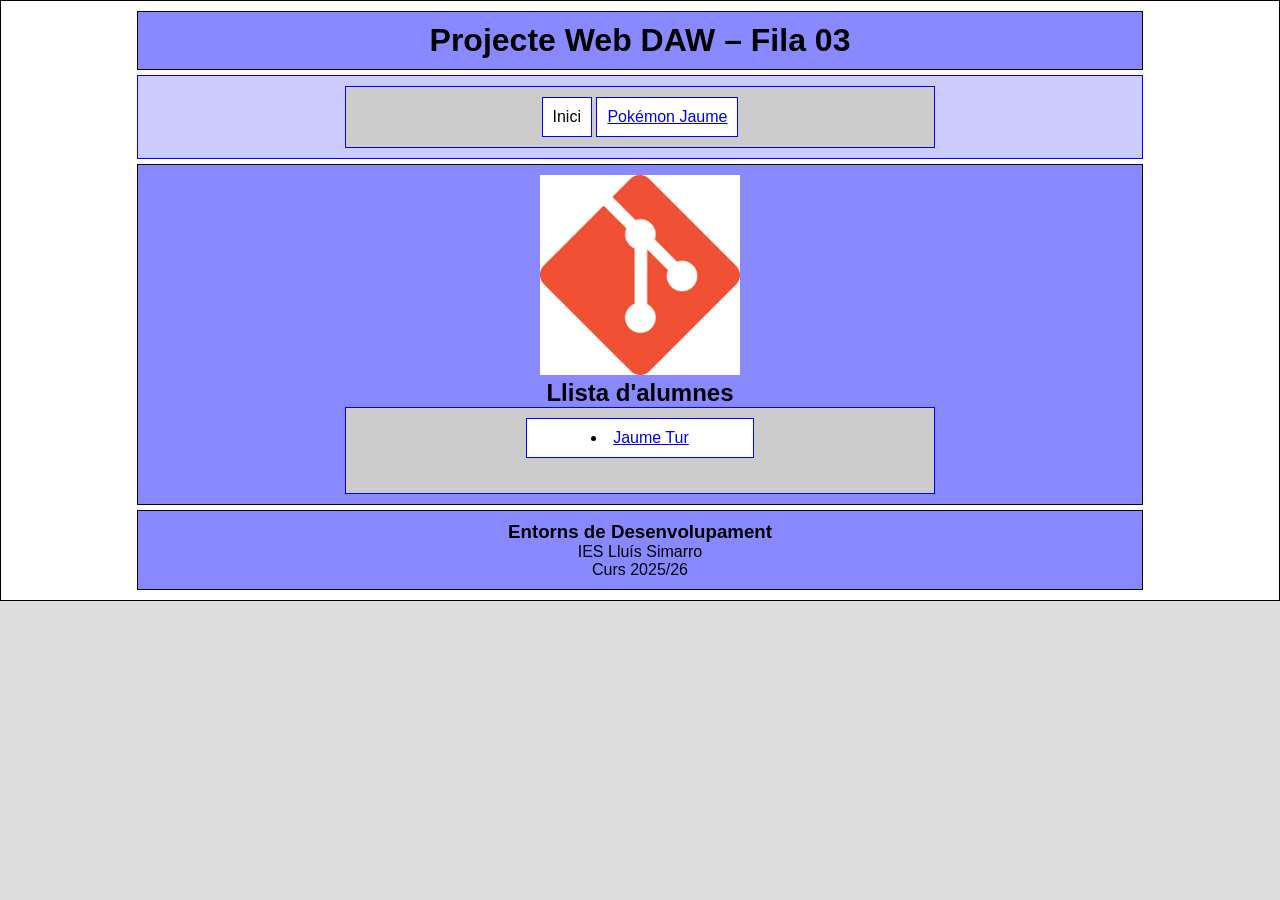
==== index.html @ 20438214 "Commit 3: Apartat Pokémon Jaume creat" ====
<!DOCTYPE html>
<html lang="ca">
<head>
  <meta charset="utf-8">
  <title>Projecte Web DAW – Treballant amb GIT</title>
  <link rel="stylesheet" href="./css/estils.css">
</head>

<body>
  <div id="contenidor">
  
    <header id="cap">
        <h1>Projecte Web DAW – Fila 03</h1>
    </header>

    <nav id="menu">
        <ul>
            <li>Inici</li>
            <li><a href="include/pokemon_jaume/pagina1.html">Pokémon Jaume</a></li>
        </ul>
    </nav>

    <main id="principal">

        <figure>
            <img src="./img/git.png" alt="Logo Git" class="imatge">
        </figure>

        <h2>Llista d'alumnes</h2>

        <ul id="llistat-alumnes">
            <li><a href="include/jaume_tur.html">Jaume Tur</a></li>
        </ul>

    </main>

    <footer id="peu">
        <h3>Entorns de Desenvolupament</h3>
        <p>IES Lluís Simarro <br> Curs 2025/26</p>
    </footer>

  </div>
</body>
</html>
---- css/estils.css ----
/* Estils web */
*{
	padding:0;
	margin:0;
	box-sizing:border-box;
	font-family:Arial, Helvetica, sans-serif;
}	
body{
	background-color:#DDD;
}

#contenidor{
	background-color:#FFF;
	margin-left:auto;
	margin-right:auto;
	text-align:center;
	padding:10px;
	border:solid black 1px;
	}
#cap{
	width:80%;
	background-color:#88F;
	margin-left:auto;
	margin-right:auto;
	text-align:center;
	padding:10px;
	border:solid black 1px;
	margin-bottom:5px;
	}
#menu{
	background-color:#CCF;
	width:80%;
	margin-left:auto;
	margin-right:auto;
	text-align:center;
	padding:10px;
	border:solid blue 1px;
	margin-bottom:5px;
	}
#menu ul{
	background-color:#CCC;
	margin-left:auto;
	margin-right:auto;
	text-align:center;
	padding:10px;
	border:solid blue 1px;
	width: 60%;
	}
#menu ul li{
	background-color:#FFF;
	list-style-type:none;
	display:inline-block;
	margin-left:auto;
	margin-right:auto;
	text-align:center;
	padding:10px;
	border:solid blue 1px;
}


#principal{
	width:80%;
	background-color:#88F;
	margin-left:auto;
	margin-right:auto;
	text-align:center;
	padding:10px;
	border:solid black 1px;
	margin-bottom:5px;
	}

#principal ul{
	background-color:#CCC;
	margin-left:auto;
	margin-right:auto;
	text-align:center;
	padding:10px;
	border:solid blue 1px;
	width: 60%;
	}
#principal ul li{
	background-color:#FFF;
	list-style-position: inside;
	margin-left:auto;
	margin-right:auto;
	text-align:center;
	padding:10px;
	border:solid blue 1px;
	width: 40%
}

#peu{
	width:80%;
	background-color:#88F;
	margin-left:auto;
	margin-right:auto;
	text-align:center;
	padding:10px;
	border:solid black 1px;
	}
.imatge{
	width:200px;
}
.imatgealumne{
	width:600px;
}
.imatgefoto{
	width:700px;
}


#llistat-alumnes li {
    margin-bottom: 25px; 
}

#llistat-alumnes figure {
    margin-top: 10px; 
}

.imatge-poblacio {
    width: 150px; 
    border-radius: 6px;
    margin-top: 10px;
}
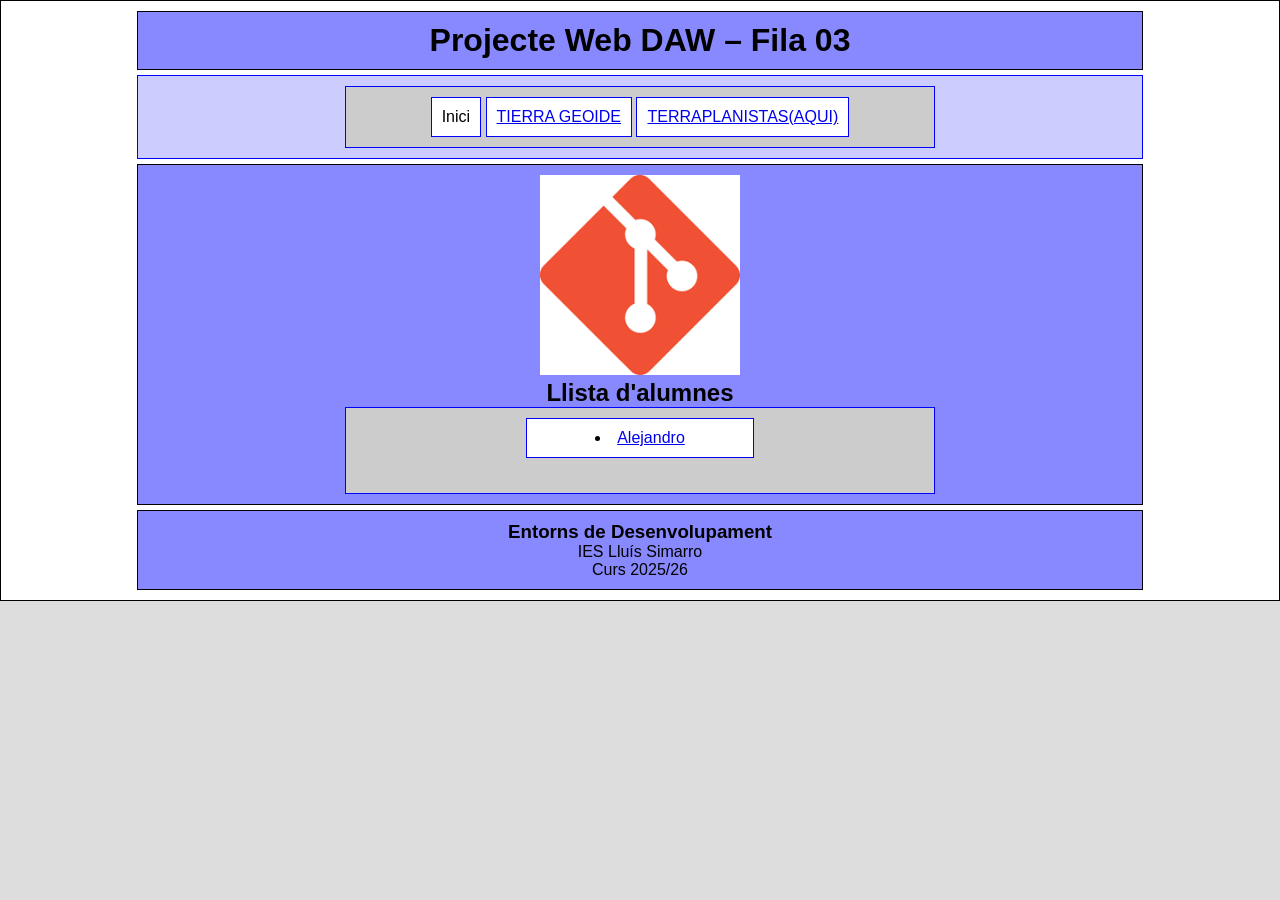
==== commit 5e0df1d3: "Apartat TERRAPLANA/GEOIDE" ====
--- a/index.html
+++ b/index.html
@@ -16,7 +16,9 @@
     <nav id="menu">
         <ul>
             <li>Inici</li>
-            <li><a href="include/pokemon_jaume/pagina1.html">Pokémon Jaume</a></li>
+            <li><a href="include/TierraGeoide/geoide.html">TIERRA GEOIDE</a></li>
+            <li><a href="include/TierraGeoide/tierraplana.html">TERRAPLANISTAS(AQUI)</a></li>
+            
         </ul>
     </nav>
 
@@ -29,7 +31,7 @@
         <h2>Llista d'alumnes</h2>
 
         <ul id="llistat-alumnes">
-            <li><a href="include/jaume_tur.html">Jaume Tur</a></li>
+            <li> <a href="./html/alejandro.html">Alejandro</a><br></li>
         </ul>
 
     </main>
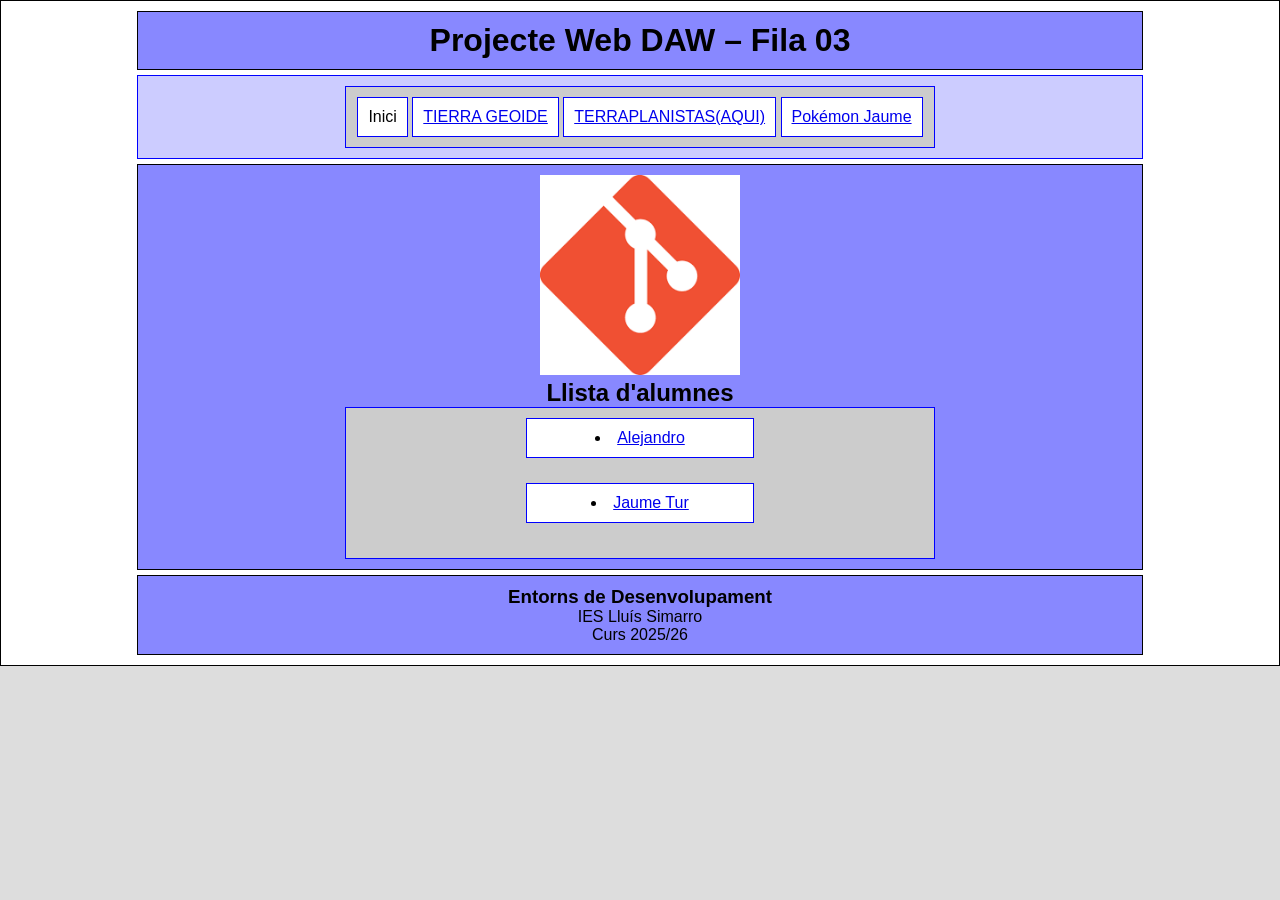
==== commit 8c779c92: "Merge branch 'main' into brancaAlejandro" ====
--- a/index.html
+++ b/index.html
@@ -16,9 +16,11 @@
     <nav id="menu">
         <ul>
             <li>Inici</li>
+
             <li><a href="include/TierraGeoide/geoide.html">TIERRA GEOIDE</a></li>
             <li><a href="include/TierraGeoide/tierraplana.html">TERRAPLANISTAS(AQUI)</a></li>
-            
+            <li><a href="include/pokemon_jaume/pagina1.html">Pokémon Jaume</a></li>
+
         </ul>
     </nav>
 
@@ -31,7 +33,10 @@
         <h2>Llista d'alumnes</h2>
 
         <ul id="llistat-alumnes">
+
             <li> <a href="./html/alejandro.html">Alejandro</a><br></li>
+            <li><a href="include/jaume_tur.html">Jaume Tur</a></li>
+
         </ul>
 
     </main>
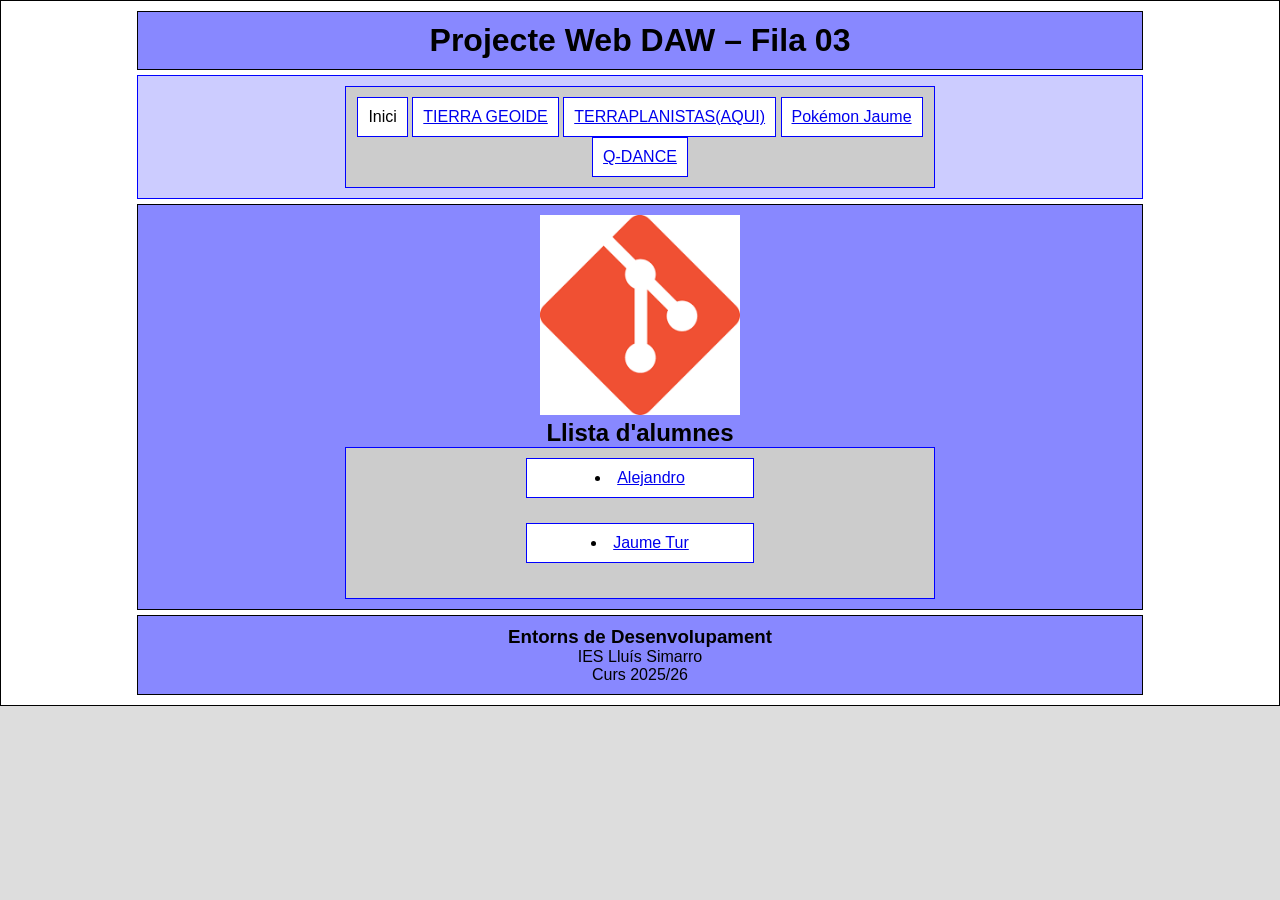
==== commit ebf5565c: "Apartat Q-Dance incluit" ====
--- a/index.html
+++ b/index.html
@@ -20,6 +20,7 @@
             <li><a href="include/TierraGeoide/geoide.html">TIERRA GEOIDE</a></li>
             <li><a href="include/TierraGeoide/tierraplana.html">TERRAPLANISTAS(AQUI)</a></li>
             <li><a href="include/pokemon_jaume/pagina1.html">Pokémon Jaume</a></li>
+            <li><a href="include/QDance/index.html">Q-DANCE</a></li>
 
         </ul>
     </nav>
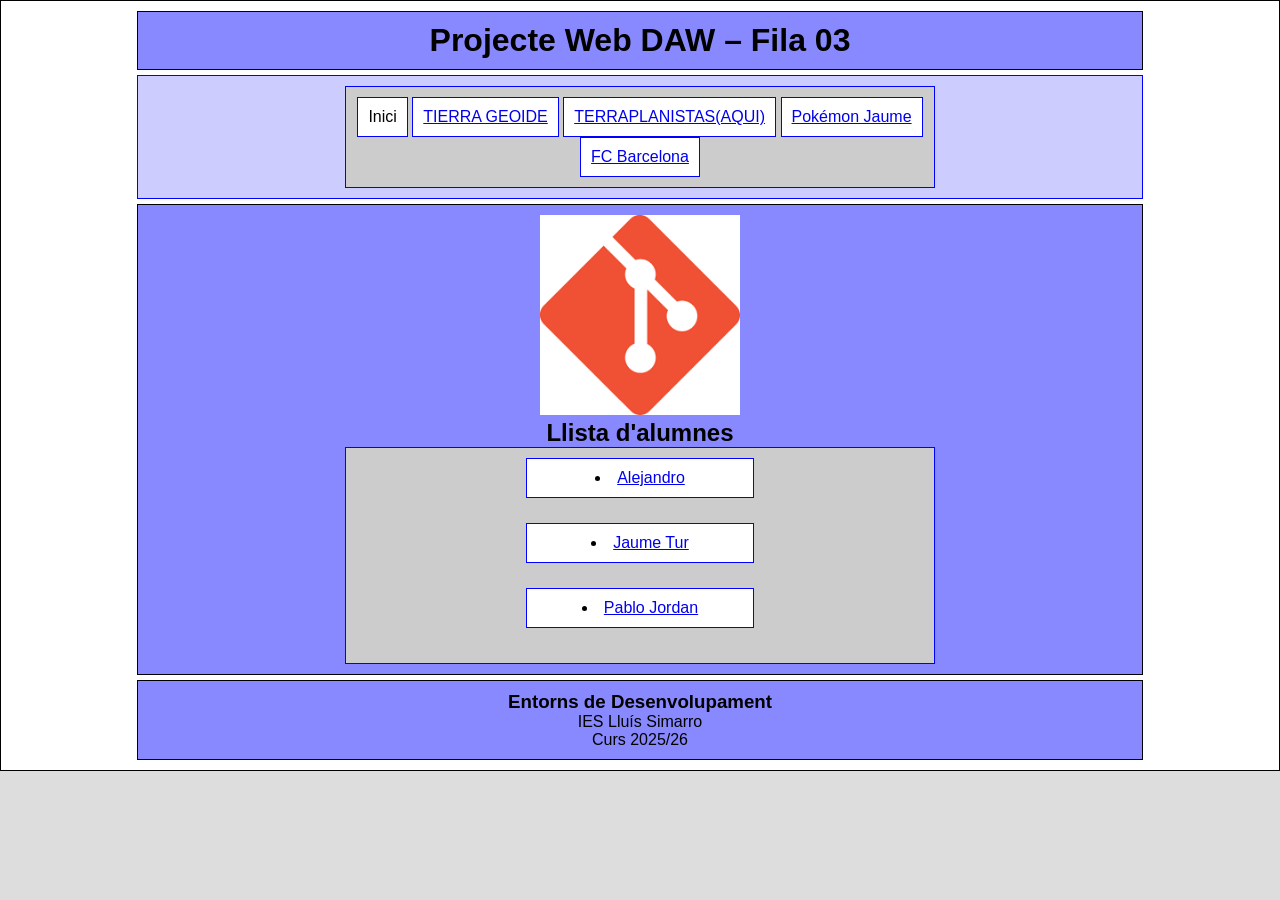
==== commit 383e3bcf: "Modifica inde.html i crear html personal Pablo" ====
--- a/index.html
+++ b/index.html
@@ -20,7 +20,7 @@
             <li><a href="include/TierraGeoide/geoide.html">TIERRA GEOIDE</a></li>
             <li><a href="include/TierraGeoide/tierraplana.html">TERRAPLANISTAS(AQUI)</a></li>
             <li><a href="include/pokemon_jaume/pagina1.html">Pokémon Jaume</a></li>
-            <li><a href="include/QDance/index.html">Q-DANCE</a></li>
+            <li><a href="include/barcelona/estadio.html">FC Barcelona</a></li>
 
         </ul>
     </nav>
@@ -37,6 +37,7 @@
 
             <li> <a href="./html/alejandro.html">Alejandro</a><br></li>
             <li><a href="include/jaume_tur.html">Jaume Tur</a></li>
+            <li><a href="include/pablojordan.html">Pablo Jordan</a></li>
 
         </ul>
 
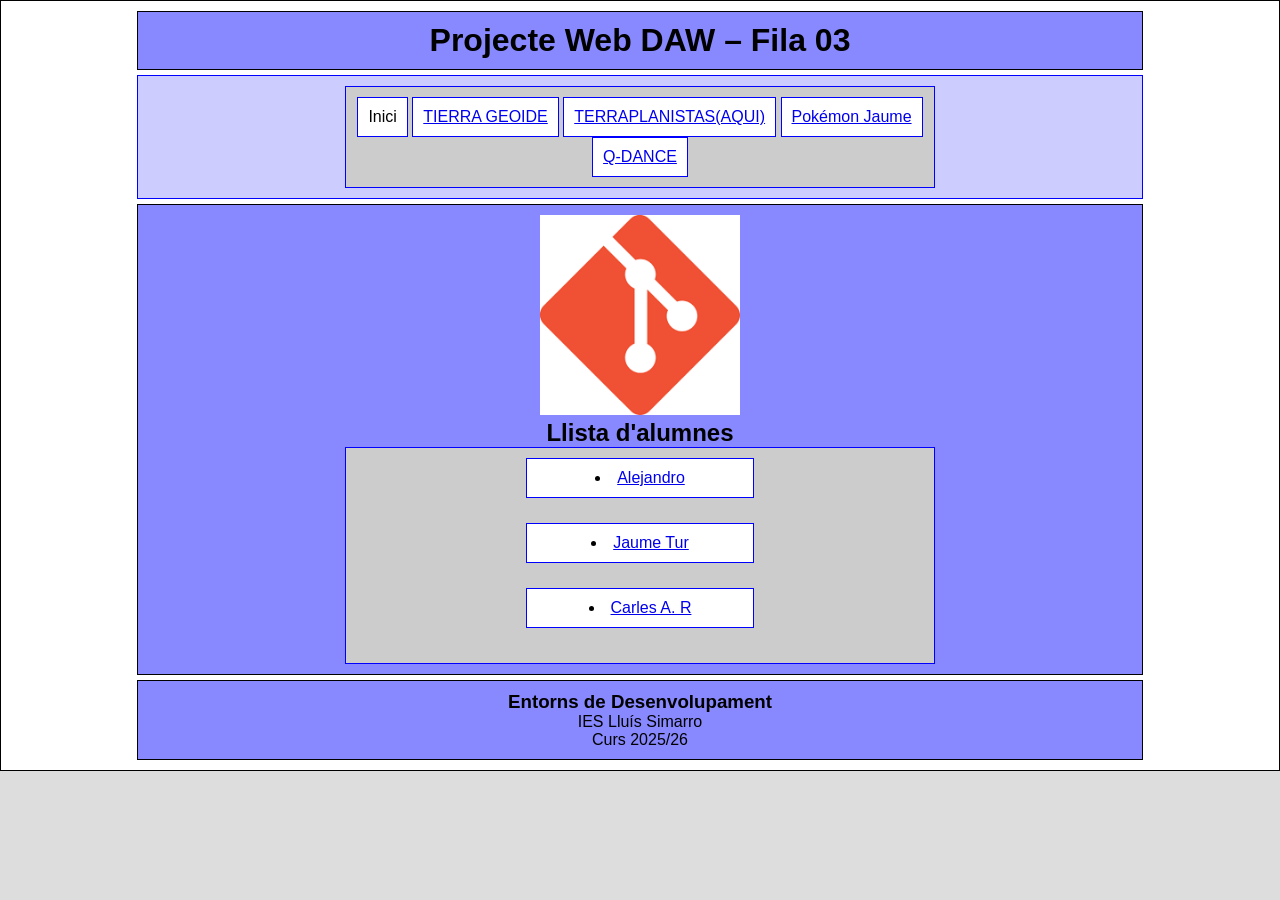
==== commit fe566bef: "Presentacion Carles" ====
--- a/index.html
+++ b/index.html
@@ -20,7 +20,7 @@
             <li><a href="include/TierraGeoide/geoide.html">TIERRA GEOIDE</a></li>
             <li><a href="include/TierraGeoide/tierraplana.html">TERRAPLANISTAS(AQUI)</a></li>
             <li><a href="include/pokemon_jaume/pagina1.html">Pokémon Jaume</a></li>
-            <li><a href="include/barcelona/estadio.html">FC Barcelona</a></li>
+            <li><a href="include/QDance/index.html">Q-DANCE</a></li>
 
         </ul>
     </nav>
@@ -37,8 +37,7 @@
 
             <li> <a href="./html/alejandro.html">Alejandro</a><br></li>
             <li><a href="include/jaume_tur.html">Jaume Tur</a></li>
-            <li><a href="include/pablojordan.html">Pablo Jordan</a></li>
-
+            <li><a href="html/carles_alberola.html">Carles A. R</a></li>
         </ul>
 
     </main>
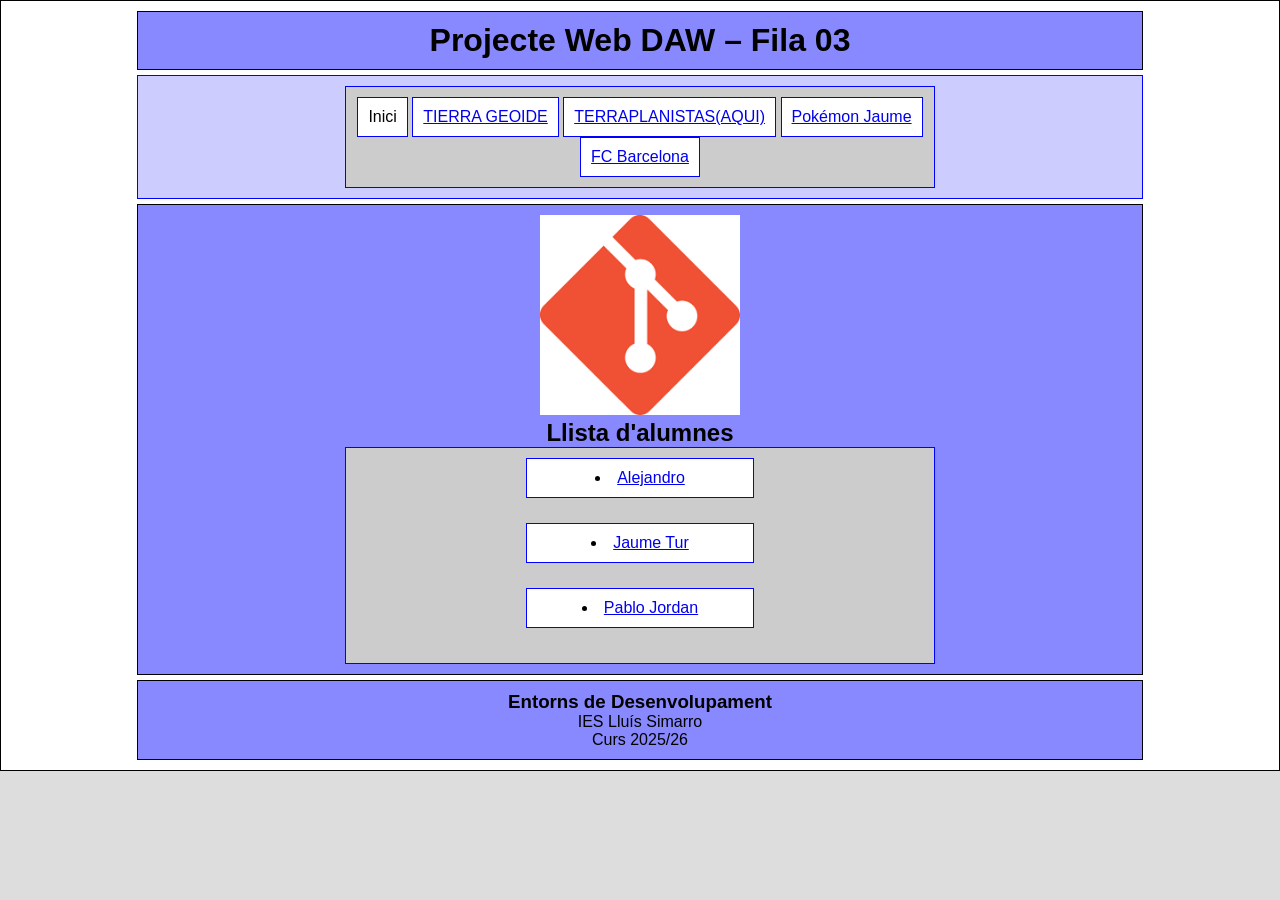
==== commit 0837cb68: "Merge b1a894ae8d4484e0e0aabcee41bdad3bcf06aa95 into 24c4af036e3176aa8f7f6ac317206efe245e7ae6" ====
--- a/index.html
+++ b/index.html
@@ -20,7 +20,7 @@
             <li><a href="include/TierraGeoide/geoide.html">TIERRA GEOIDE</a></li>
             <li><a href="include/TierraGeoide/tierraplana.html">TERRAPLANISTAS(AQUI)</a></li>
             <li><a href="include/pokemon_jaume/pagina1.html">Pokémon Jaume</a></li>
-            <li><a href="include/QDance/index.html">Q-DANCE</a></li>
+            <li><a href="include/barcelona/estadio.html">FC Barcelona</a></li>
 
         </ul>
     </nav>
@@ -37,7 +37,8 @@
 
             <li> <a href="./html/alejandro.html">Alejandro</a><br></li>
             <li><a href="include/jaume_tur.html">Jaume Tur</a></li>
-            <li><a href="html/carles_alberola.html">Carles A. R</a></li>
+            <li><a href="include/pablojordan.html">Pablo Jordan</a></li>
+
         </ul>
 
     </main>
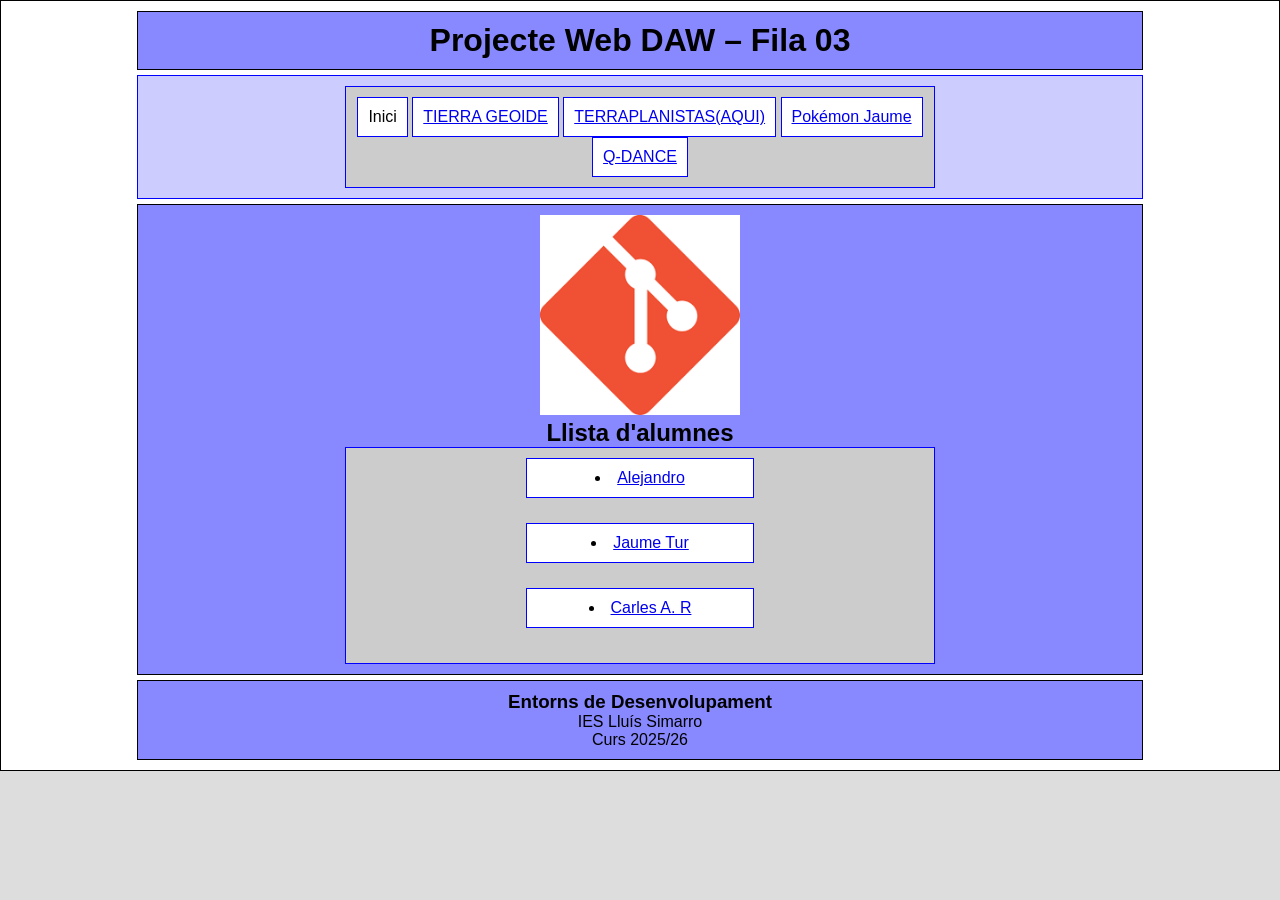
==== commit cde19049: "Merge fe566bef9e18c4595b20d9bfbfa1078a47ea8508 into 24c4af036e3176aa8f7f6ac317206efe245e7ae6" ====
--- a/index.html
+++ b/index.html
@@ -20,7 +20,7 @@
             <li><a href="include/TierraGeoide/geoide.html">TIERRA GEOIDE</a></li>
             <li><a href="include/TierraGeoide/tierraplana.html">TERRAPLANISTAS(AQUI)</a></li>
             <li><a href="include/pokemon_jaume/pagina1.html">Pokémon Jaume</a></li>
-            <li><a href="include/barcelona/estadio.html">FC Barcelona</a></li>
+            <li><a href="include/QDance/index.html">Q-DANCE</a></li>
 
         </ul>
     </nav>
@@ -37,8 +37,7 @@
 
             <li> <a href="./html/alejandro.html">Alejandro</a><br></li>
             <li><a href="include/jaume_tur.html">Jaume Tur</a></li>
-            <li><a href="include/pablojordan.html">Pablo Jordan</a></li>
-
+            <li><a href="html/carles_alberola.html">Carles A. R</a></li>
         </ul>
 
     </main>
